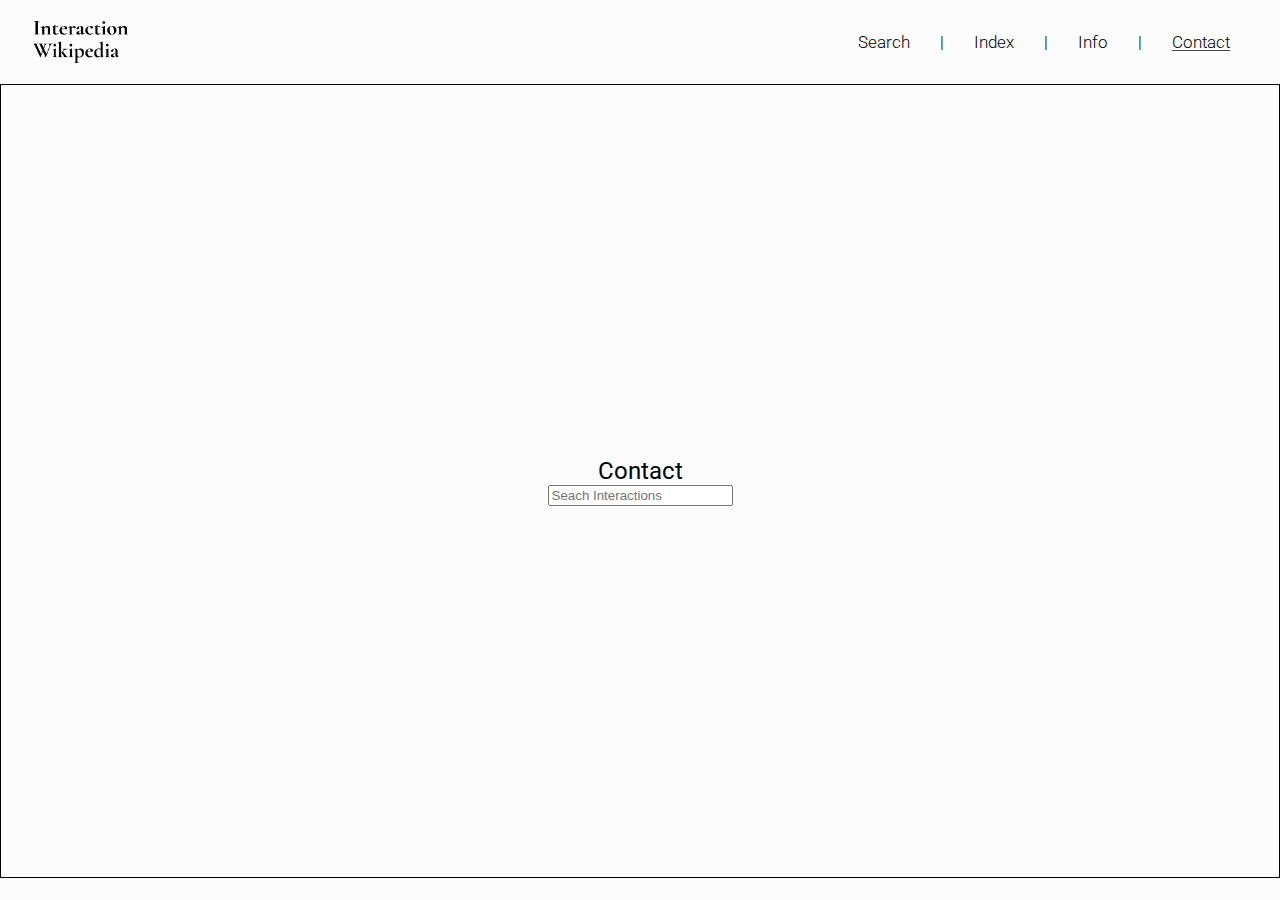
==== page/contact.html @ 716c55a8 "1차_230909" ====
<!DOCTYPE html>
<html lang="ko">
<head>
  <meta charset="UTF-8">
  <meta name="viewport" content="width=device-width, initial-scale=1.0">
  <link rel="preconnect" href="https://fonts.gstatic.com">
  <link rel="preconnect" href="https://fonts.googleapis.com">
<link rel="preconnect" href="https://fonts.gstatic.com" crossorigin>
<link href="https://fonts.googleapis.com/css2?family=Roboto:wght@100;300;400;500;700;900&display=swap" rel="stylesheet">
  <link rel="stylesheet" href="../css/style.css">
  <link href="https://fonts.googleapis.com/css2?family=Material+Symbols+Outlined" rel="stylesheet" />
  <title>Interaction Wikipedia</title>
</head>
<body>
  <header>
    <div id="logo-area"><a href="../index.html"><img id="logo" src="../img/Interaction Wikipedia.png" alt="interaction wikipedia"></a></div>
    <nav class="site-nav-container">
      <div class="site-nav"><a href="./search.html">Search</a></div>
      <div class="site-nav">|</div>
      <div class="site-nav"><a href="./pageIndex.html">Index</a></div>
      <div class="site-nav">|</div>
      <div class="site-nav"><a href="./Info.html">Info</a></div>
      <div class="site-nav">|</div>
      <div class="site-nav-clicked"><a href="./contact.html">Contact</a></div>
    </nav>
  </header>
  <section class="site-section">
    <div class="searchbox-wrapper">
      <div id="searchbox-instruction">
        <h1>Contact</h1>
      </div>
      <div id="searchbox-container">
        <input type="text" name="" id="searchbox" placeholder="Seach Interactions">
      </div>
    </div>
  </section>
</body>
</html>
---- css/style.css ----
/* header-css */

body{
  background-color: rgb(252, 252, 252);
  font-family: 'Roboto', sans-serif;
  margin: 0px;
  padding: 0px;
}
header{
  margin: 0px;
  padding: 20px 50px 20px 32px;
  display: flex;
  justify-content: space-between;
}

.site-nav-container{
  display: flex;
  align-items: center;
  flex-direction: row;
  gap: 30px;
  font-family: 'Roboto', sans-serif;
  font-weight: 300;
  font-size: 17px;
}

.site-nav-clicked{
  text-decoration: underline;
  text-decoration-thickness: 0.8px;
  text-decoration-color: rgb(69, 69, 69);
  text-underline-offset: 2px;
  cursor: pointer;
}
.site-nav:hover{
  text-decoration: underline;
  text-decoration-thickness: 0.8px;
  text-decoration-color: rgb(69, 69, 69);
  text-underline-offset: 2px;
  cursor: pointer;
}

#logo-area{
  margin: 0px;
  padding: 0px;
  height: 44px;
}

#logo{
  padding: 1px;
  height: 42px;
  cursor: pointer;
}

#logo:hover{
  padding: 0px;
  height: 44px;
  transition-duration: 0.2s;
}

.site-section{
  width: 100%;
  height: 100%;
  display: flex;
}

/* home-css */
#canvas-container-home{
  width: 100%;
  height: 88vh;
}

/* search-css */
.searchbox-wrapper{
  display: flex;
  flex-direction: column;
  justify-content: center;
  align-items: center;
  width: 100vw;
  height: 88vh;
  border: 1px solid black;
}

/* pageindex-css */
.canvas-container{
  position: relative;
  background-color: rgb(212, 212, 212);
  height: 254px;
  border-top: 1.2px rgb(69, 69, 69) solid ;
  border-bottom: 0.6px rgb(69, 69, 69) solid ;
  border-left: 0.6px rgb(69, 69, 69) solid ;
  border-right: 0.6px rgb(69, 69, 69) solid ;
}

.article-container{
  position: relative;
  height: 300px;
  padding: 36px;
  border-top: 0.6px rgb(69, 69, 69) solid ;
  border-bottom: 1.2px rgb(69, 69, 69) solid ;
  border-left: 0.6px rgb(69, 69, 69) solid ;
  border-right: 0.6px rgb(69, 69, 69) solid ;
}

.article-container article{
  font-weight: 300;
}

.site-section-container {
  position: relative;
  cursor: pointer;
}

.site-section-overlay {
  position: absolute;
  top: 0;
  left: 0;
  width: 100%;
  height: 100%;
  background: linear-gradient(to top, rgba(0,0,0,0.1) 0%,rgba(0,0,0,0) 100%);
  opacity: 0; 
  pointer-events: none; 
  transition: opacity 0.3s;
}

.site-section-container:hover .site-section-overlay {
  opacity: 1;
}

a{
  text-decoration: none;
  color: black;
}
h1{
  font-size: 24px;
  font-weight: 400;
  margin: 0px;
}

.three-canvas{
  width: 100%;
  height: 100%;
  display: block;
}

/* info-css */
.section-graphic{
  background-color: rgb(230, 230, 230);
  width: 135vh;
  height: 88vh;
  border-top: 1.2px rgb(69, 69, 69) solid ;;
}

.section-info{
  width: 65vh;
  height: 88vh;
  overflow: overlay;
  border-top: 1.2px rgb(69, 69, 69) solid ;;
}

.section-info::-webkit-scrollbar {
  display: none;
}

#info{
  font-size: 36px;
  font-weight: 400;
  margin: 0px;
}

.info-content{
  padding: 8vh;
}

/* contact-css */
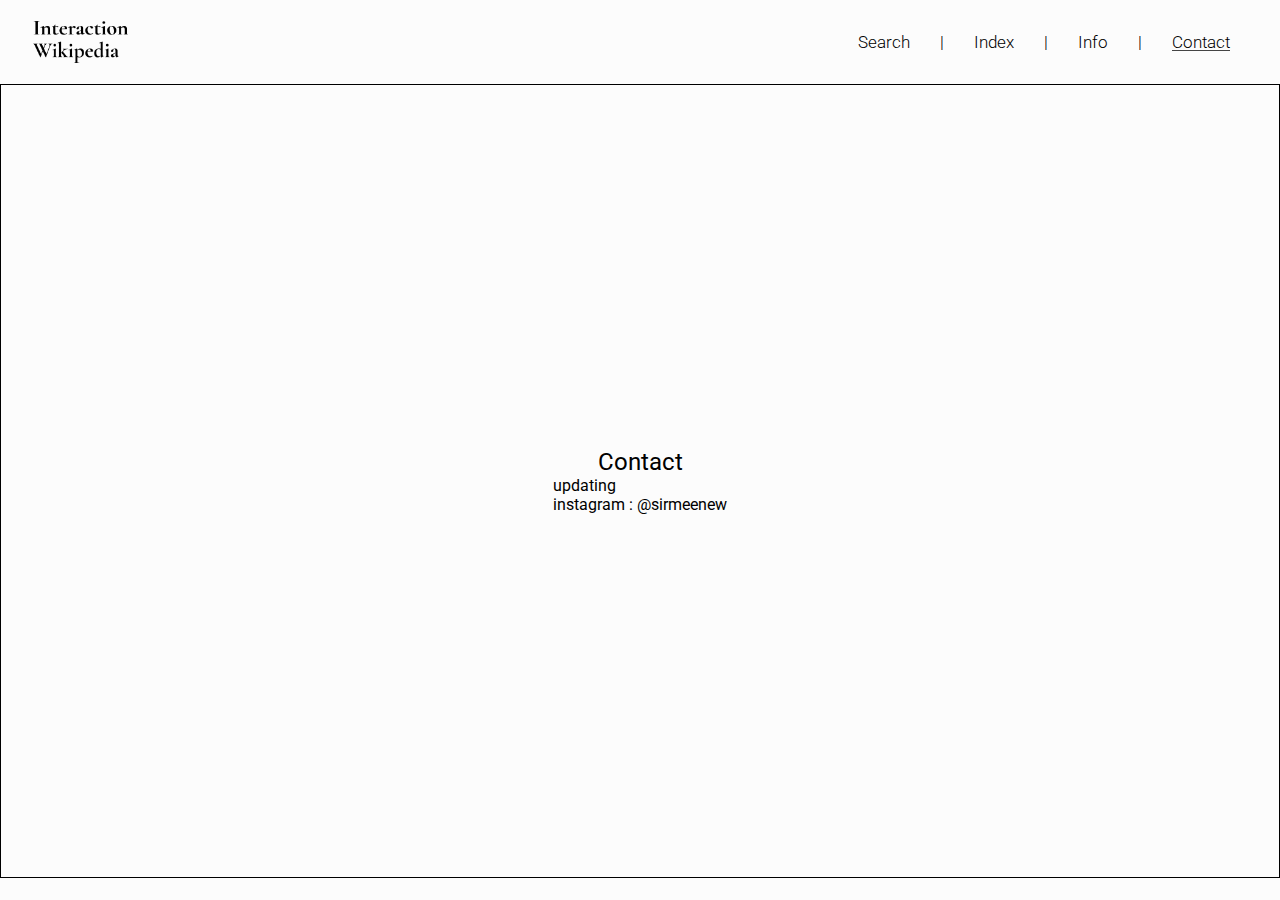
==== commit 91aeee03: "업데이트_주소" ====
--- a/page/contact.html
+++ b/page/contact.html
@@ -30,7 +30,7 @@
         <h1>Contact</h1>
       </div>
       <div id="searchbox-container">
-        <input type="text" name="" id="searchbox" placeholder="Seach Interactions">
+        updating <br> instagram : @sirmeenew
       </div>
     </div>
   </section>
